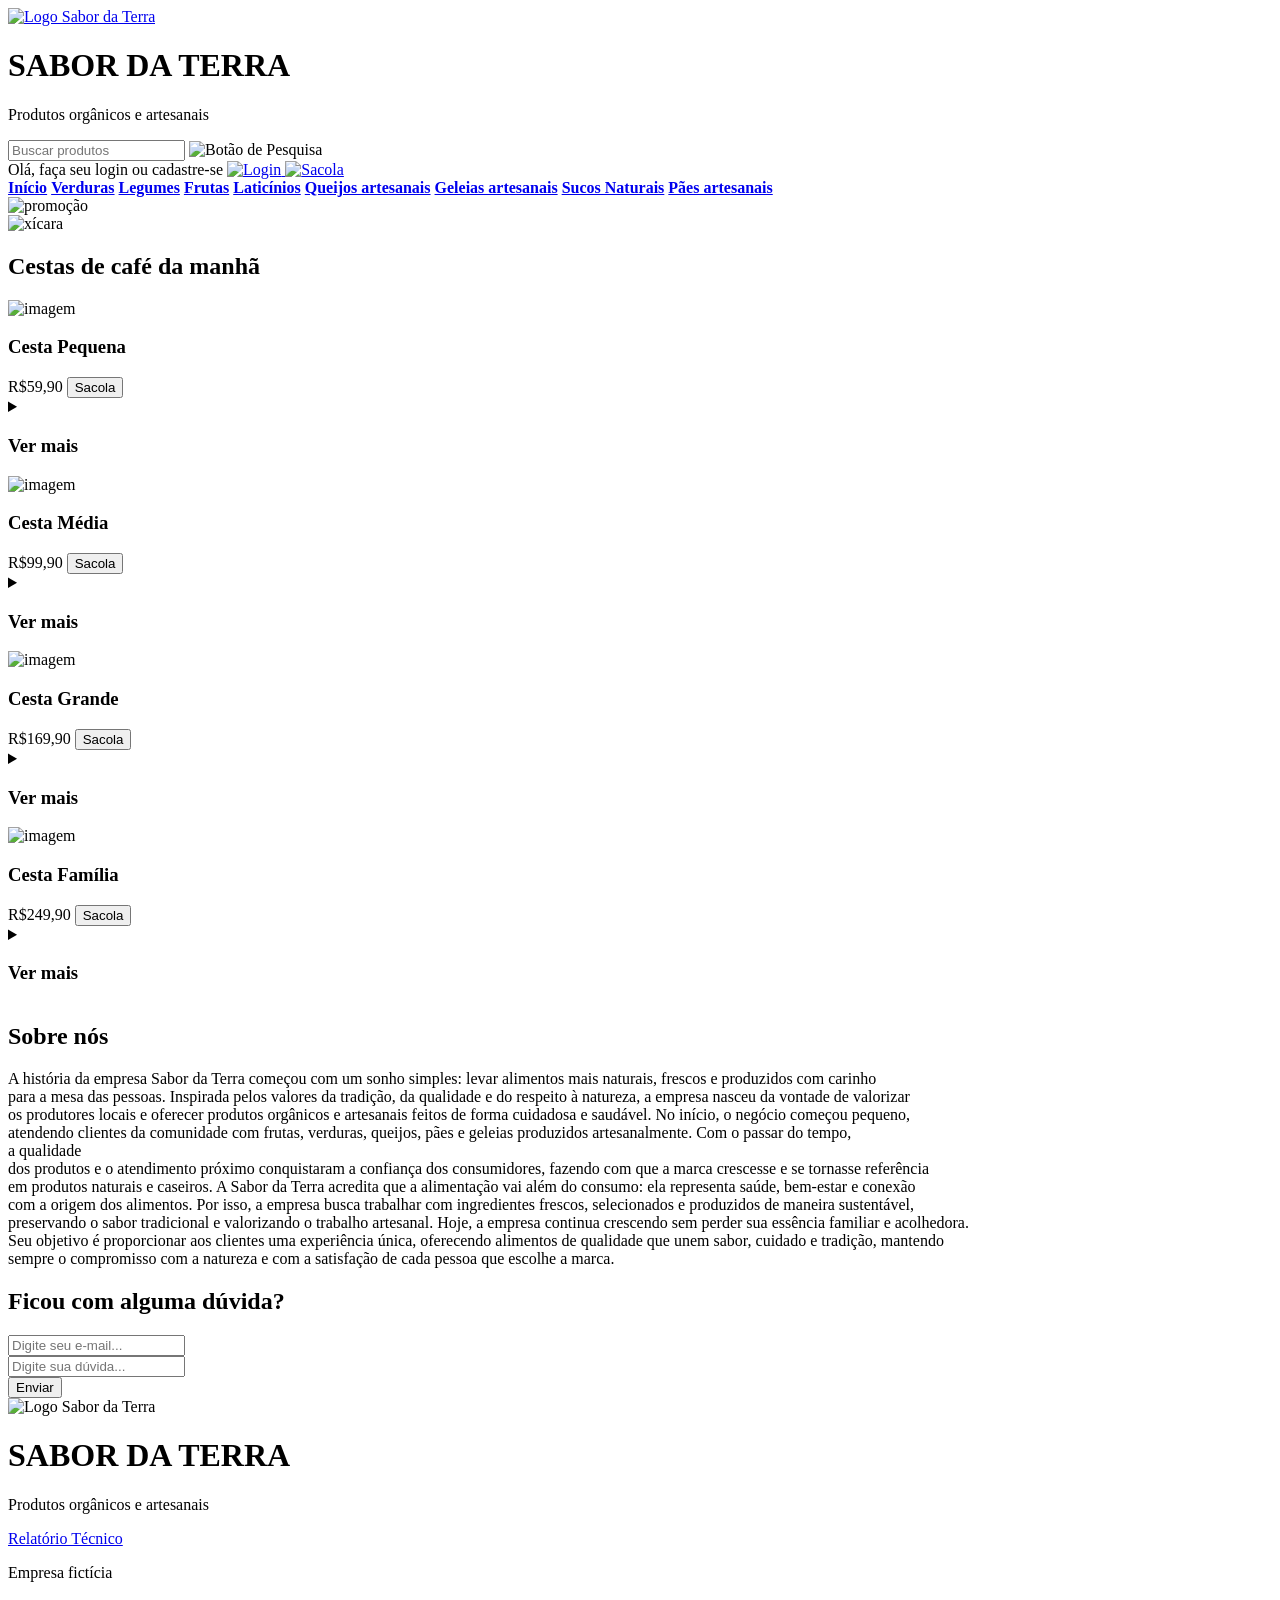
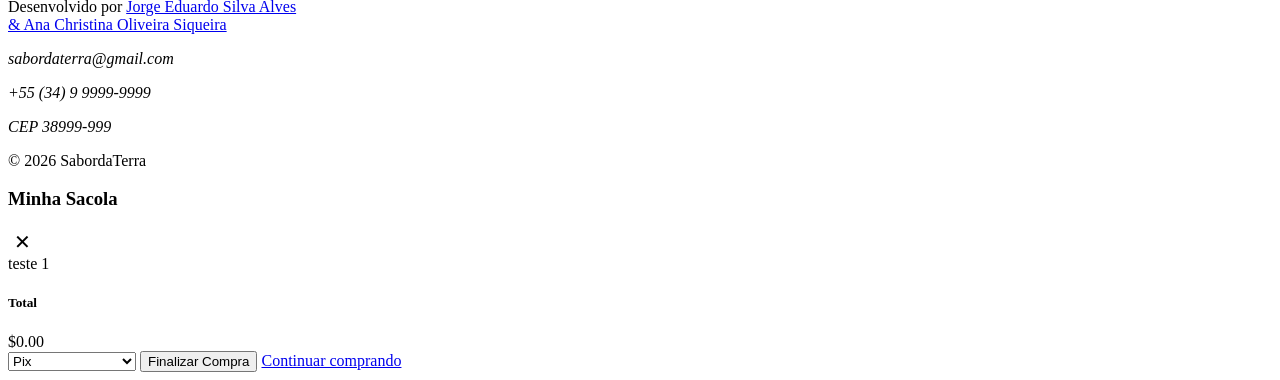
==== index.html @ 52ad6af7 "Alteração de nome de imagem" ====
<!DOCTYPE html>
<html lang="pt-br">
<head>
    <meta charset="UTF-8">
    <meta name="viewport" content="width=device-width, initial-scale=1.0">
    <link rel="icon" type="image/x-icon" href="./images/logo-original.png">
   
    <title>Sabor da Terra</title>

    <link rel="preconnect" href="https://fonts.googleapis.com">
    <link rel="preconnect" href="https://fonts.gstatic.com" crossorigin>
    <link href="https://fonts.googleapis.com/css2?family=Vollkorn:ital,wght@0,400..900;1,400..900&display=swap" rel="stylesheet">

    <link rel="preconnect" href="https://fonts.googleapis.com">
    <link rel="preconnect" href="https://fonts.gstatic.com" crossorigin>
    <link href="https://fonts.googleapis.com/css2?family=DM+Sans:ital,opsz,wght@0,9..40,100..1000;1,9..40,100..1000&display=swap" rel="stylesheet">

    <link rel="preconnect" href="https://fonts.googleapis.com">
    <link rel="preconnect" href="https://fonts.gstatic.com" crossorigin>
    <link href="https://fonts.googleapis.com/css2?family=Lora:ital,wght@0,400..700;1,400..700&display=swap" rel="stylesheet">

    <link rel="stylesheet" href="estilo.css">
</head>
<body>
    <header>
        <div class="Espaco_marca">
            <a href="#"><img src="./images/logo-original.png" width="65px" height="65px" alt="Logo Sabor da Terra"></a>
            <div class="logo">
                <h1>SABOR DA TERRA</h1>
                <p>Produtos orgânicos e artesanais</p>
            </div>
        </div>
        
        <div class="Area_de_Pesquisa">
          <input type="search" id="barraPesquisa" placeholder="Buscar produtos">
          <a><img id="iconeLupa" src="./images/circle.png" width="30px" height="30px" alt="Botão de Pesquisa"></a>
        </div>

       

        <div class="espaco_perfil">

            <span id="areaUsuario">
                Olá, faça seu login ou cadastre-se
            </span>

            <a href="login.html" id="linkLogin">
                <img src="./images/profile.png" width="30px" height="30px" alt="Login">
            </a>

            <a href="javascript:void(0)" id="abrirSacola">
                <img src="./images/shopping-bag.png" width="30px" height="30px" alt="Sacola">
            </a>

        </div>
    </header>

    <nav>
        <a class="menu_inicio" href="Index.html" target="_self"><strong>Início</strong></a>
        <a href="produtos.html#verduras"><strong>Verduras</strong></a>
        <a href="produtos.html#legumes"><strong>Legumes</strong></a>
        <a href="produtos.html#frutas"><strong>Frutas</strong></a>
        <a href="produtos.html#laticinios"><strong>Laticínios</strong></a>
        <a href="produtos.html#queijos-artesanais"><strong>Queijos artesanais</strong></a>
        <a href="produtos.html#geleias-artesanais"><strong>Geleias artesanais</strong></a>
        <a href="produtos.html#sucos-naturais"><strong>Sucos Naturais</strong></a>
        <a href="produtos.html#paes-artesanais"><strong>Pães artesanais</strong></a>
    </nav>

    <section class="fundo_banner">
        <img src="./images/Banner Cesta.png" width="95%" height="auto" alt="promoção">
    </section>

    <section  id="secaoCestas" class="Espaco_produtos">
        <div class="area_do_titulo">
            <img src="./images/coffee.png" width="35px" height="35px" alt="xícara">
            <h2>Cestas de café da manhã</h2>
        </div>
        <div class="cards_produtos">
            <article>
                    <picture>
                            <source media="(max-width: 700px)" 
                            srcset="./images/pequena300.png" type="image.png">

                            <source media="(max-width: 1050px)" 
                            srcset="./images/pequena700.png" type="image.png">

                            <img src="./images/pequena1000.png" alt="imagem" width="200" height="200">
                    </picture>
                    <h1>Cesta Pequena</h1>
                    <span>R$59,90</span>
                    <button class="Comprar">Sacola</button>
                    <details>
                        <summary>
                            <h3 id="Título1" class="cestas">Ver mais</h3>
                        </summary>
                        <ul>
                            <li>Queijo- 1un</li>
                            <li>Suco natural 500ml- 1un</li>
                            <li>Cacho de uva- 1un</li>
                            <li>Pão Integral- 1un</li>
                            <li>Manteiga artesanal- 1un</li>
                            <li>Geleia de uva- 1un</li>
                            <li>Leite integral- 1un</li>
                        </ul>
                    </details>
            </article>

            <article>
                <picture>
                    <source media="(max-width: 700px)" 
                    srcset="./images/media300.png" type="image.png">

                    <source media="(max-width: 1050px)" 
                    srcset="./images/media700.png" type="image.png">

                    <img src="./images/media1000.png" alt="imagem" width="200" height="200">
                </picture>
                <h1>Cesta Média</h1>
                <span>R$99,90</span>
                <button class="Comprar">Sacola</button>
                <details>
                    <summary>
                        <h3 id="Titulo2" class="cestas">Ver mais</h3>
                    </summary>
                    <ul>
                        <li>Requeijão- 1un</li>
                        <li>Suco natural 500ml- 1un</li>
                        <li>Mamão- 1un</li>
                        <li>Requeijão cremoso- 1un</li>
                        <li>Geleia de morango- 1un</li>
                        <li>Pães de queijo artesanais- 6un</li>
                        <li>Geleia de amora- 1un</li>
                        <li>Baguete artesanal- 1un</li>
                        <li>Doce de leite artesanal- 1un</li>
                        <li>Kiwi- 3un</li>
                    </ul>                    
                </details>
            </article>

            <article>
                <picture>
                    <source media="(max-width: 700px)" 
                    srcset="./images/Cestagrande300.png" type="image.png">

                    <source media="(max-width: 1050px)" 
                    srcset="./images/Cestagrande700.png" type="image.png">

                    <img src="./images/Cestagrande1000.png" alt="imagem" width="200" height="200">
                </picture>
                <h1>Cesta Grande</h1>
                <span>R$169,90</span>
                <button class="Comprar">Sacola</button>
                <details>
                    <summary>
                        <h3 id="Titulo3" class="cestas">Ver mais</h3>
                    </summary>
                    <ul> 
                        <li>Requeijão - 1un</li>
                        <li>Queijo- 1un</li>
                        <li>Pães artesanais - 3un</li>
                        <li>Pães de milho - 2un</li>
                        <li>Pães de queijo artesanais- 12un</li>
                        <li>Pão baguete artesanal- 1un</li>
                        <li>Suco natura 500ml- 4un</li>
                        <li>Mamão- 1un</li>
                        <li>Morangos- 10un</li>
                        <li>Geléias (amora e morango)- 2 un</li>
                        <li>Requeijãocremoso - 1un</li>
                        <li>Doce de leite - 1un</li>
                    </ul>
                </details> 
            </article>

            <article>
                <picture>
                    <source media="(max-width: 700px)" 
                    srcset="./images/Cestafamilia300.png" type="image.png">

                    <source media="(max-width: 1050px)" 
                    srcset="./images/Cestafamilia700.png" type="image.png">

                    <img src="./images/Cestafamilia1000.png" alt="imagem" width="200" height="200">
                </picture>
                <h1>Cesta Família</h1>
                <span>R$249,90</span>
                <button class="Comprar">Sacola</button>
                <details>
                    <summary>
                        <h3 id="Titulo4" class="cestas">Ver mais</h3>
                    </summary>
                    <ul>
                        <li>Requeijão- 2un</li>
                        <li>Queijo provolone- 1un</li>
                        <li>Queijo Brie- 1un</li>
                        <li>Croissant Artesanal- 5un</li>
                        <li>Pães artesanais- 6un</li>
                        <li>Pães de milho- 2un</li>
                        <li>Suco Natural- 500ml</li>
                        <li>Abacaxi- 2un</li>
                        <li>Manteiga Artesanal- 2un</li>
                        <li>Requeijão cremoso- 1un</li>
                        <li>Geleia de Morango- 1un</li>
                        <li>Pães de queijo artesanais- 20un</li>
                        <li>Geleia de amora- 1un</li>
                        <li>Goiabas- 5un</li>
                        <li>Iogurte artesanal- 4un</li>
                        <li>Baguete artesanal- 4un</li>
                        <li>Doce de leite artesanal- 3un</li>
                        <li>Leite Integral- 500ml</li>
                        <li>Morango- 10un</li>
                    </ul>
                </details>
            </article>
        </div>
    </section>

    <section class="sobre">
        <h1><strong>Sobre nós</strong></h1>
        <p>A história da empresa Sabor da Terra começou com um sonho simples: levar alimentos mais naturais, frescos e produzidos com carinho<br> para a mesa das pessoas.
        Inspirada pelos valores da tradição, da qualidade e do respeito à natureza, a empresa nasceu da vontade de valorizar<br>os produtores locais e oferecer produtos orgânicos e artesanais feitos de forma cuidadosa e saudável.
        No início, o negócio começou pequeno,<br> atendendo clientes  da comunidade com frutas, verduras, queijos, pães e geleias produzidos artesanalmente.
        Com o passar do tempo,<br> a qualidade<br>dos produtos e o atendimento próximo conquistaram a confiança dos consumidores, fazendo com  que a marca crescesse e se tornasse referência<br>em produtos naturais e caseiros.
        A Sabor da Terra acredita que a  alimentação vai além do consumo: ela representa saúde, bem-estar e conexão<br> com a origem dos alimentos. Por isso, a empresa busca trabalhar com ingredientes frescos, selecionados e produzidos de maneira sustentável,<br> preservando o sabor tradicional e valorizando o trabalho artesanal.
        Hoje, a empresa continua crescendo sem perder sua essência familiar e acolhedora.<br> Seu objetivo é proporcionar aos clientes uma experiência única, oferecendo alimentos de qualidade que unem sabor, cuidado e tradição, mantendo<br>sempre o compromisso com a natureza e com a satisfação de cada pessoa que escolhe a marca.</p>
    </section>

    <section class="Secao_duvida">
        <div class="area_de_duvida">
            <h2>Ficou com alguma dúvida?</h2>
        </div>

        <form id="formDuvida">
            <input type="email" id="emailDuvida" required placeholder="Digite seu e-mail...">
            <br>
            <input type="text" id="textoDuvida" required placeholder="Digite sua dúvida...">
            <br>
            <button type="submit" class="botao_enviar">Enviar</button>
        </form>
    </section>

    <footer>
        <div class="E_logo">
            <a><img src="./images/logo-original.png" width="55" height="55" alt="Logo Sabor da Terra"></a>
            <div class="bloco_logo">
                <h1>SABOR DA TERRA</h1>
                <p>Produtos orgânicos e artesanais</p>
            </div>
        </div>
        <div class="bloco_do_relatorio">
            <a href="RelatorioDeUtilizacao.pdf">Relatório Técnico</a>
            <p>Empresa fictícia</p>
            <p>Desenvolvido por <a href="https://github.com/Jorge-Edu02">Jorge Eduardo Silva Alves <br> & Ana Christina Oliveira Siqueira</a></p>
        </div>
        <address>
            <p>sabordaterra@gmail.com</p>
            <p>+55 (34) 9 9999-9999</p>
            <p>CEP 38999-999</p>
        </address>
        <p class="copyright">&copy 2026 SabordaTerra</p>
    </footer>

    <main class="sacola" id="menu">
        <div class="menu_sacola">
            <h3>Minha Sacola</h3>
            <button id="btnFecharSacola" style="background: none; border: none; font-size: 20px; cursor: pointer;">✕</button>
            <div class="itens_sacola">teste 1</div>
        </div>

        <div class="rodape_sacola">
            <div class="montante_total">
                <h5>Total</h5>
                <div class="total_da_sacola">$0.00</div>
            </div>
            <select id="formaPagamento">
                <option value="Pix">Pix</option>
                <option value="Cartão de Crédito">Cartão de Crédito</option>
                <option value="Cartão de Débito">Cartão de Débito</option>
                <option value="Dinheiro">Dinheiro</option>
            </select>
            <button class="finalizar_btn" id="finalizarCompra">Finalizar Compra</button>
            <a href="produtos.html" target="_blank" class="continuar_btn">Continuar comprando</a>
        </div>
    </main>

    <script>

        let usuarioLogado = localStorage.getItem("usuarioLogado");

        if(usuarioLogado){

            document.getElementById("areaUsuario").textContent =
            "Olá, " + usuarioLogado;

            document.getElementById("linkLogin").href = "#";
        }

    </script>
    <script src="sabordaterra.js" ></script>
</body>
</html>
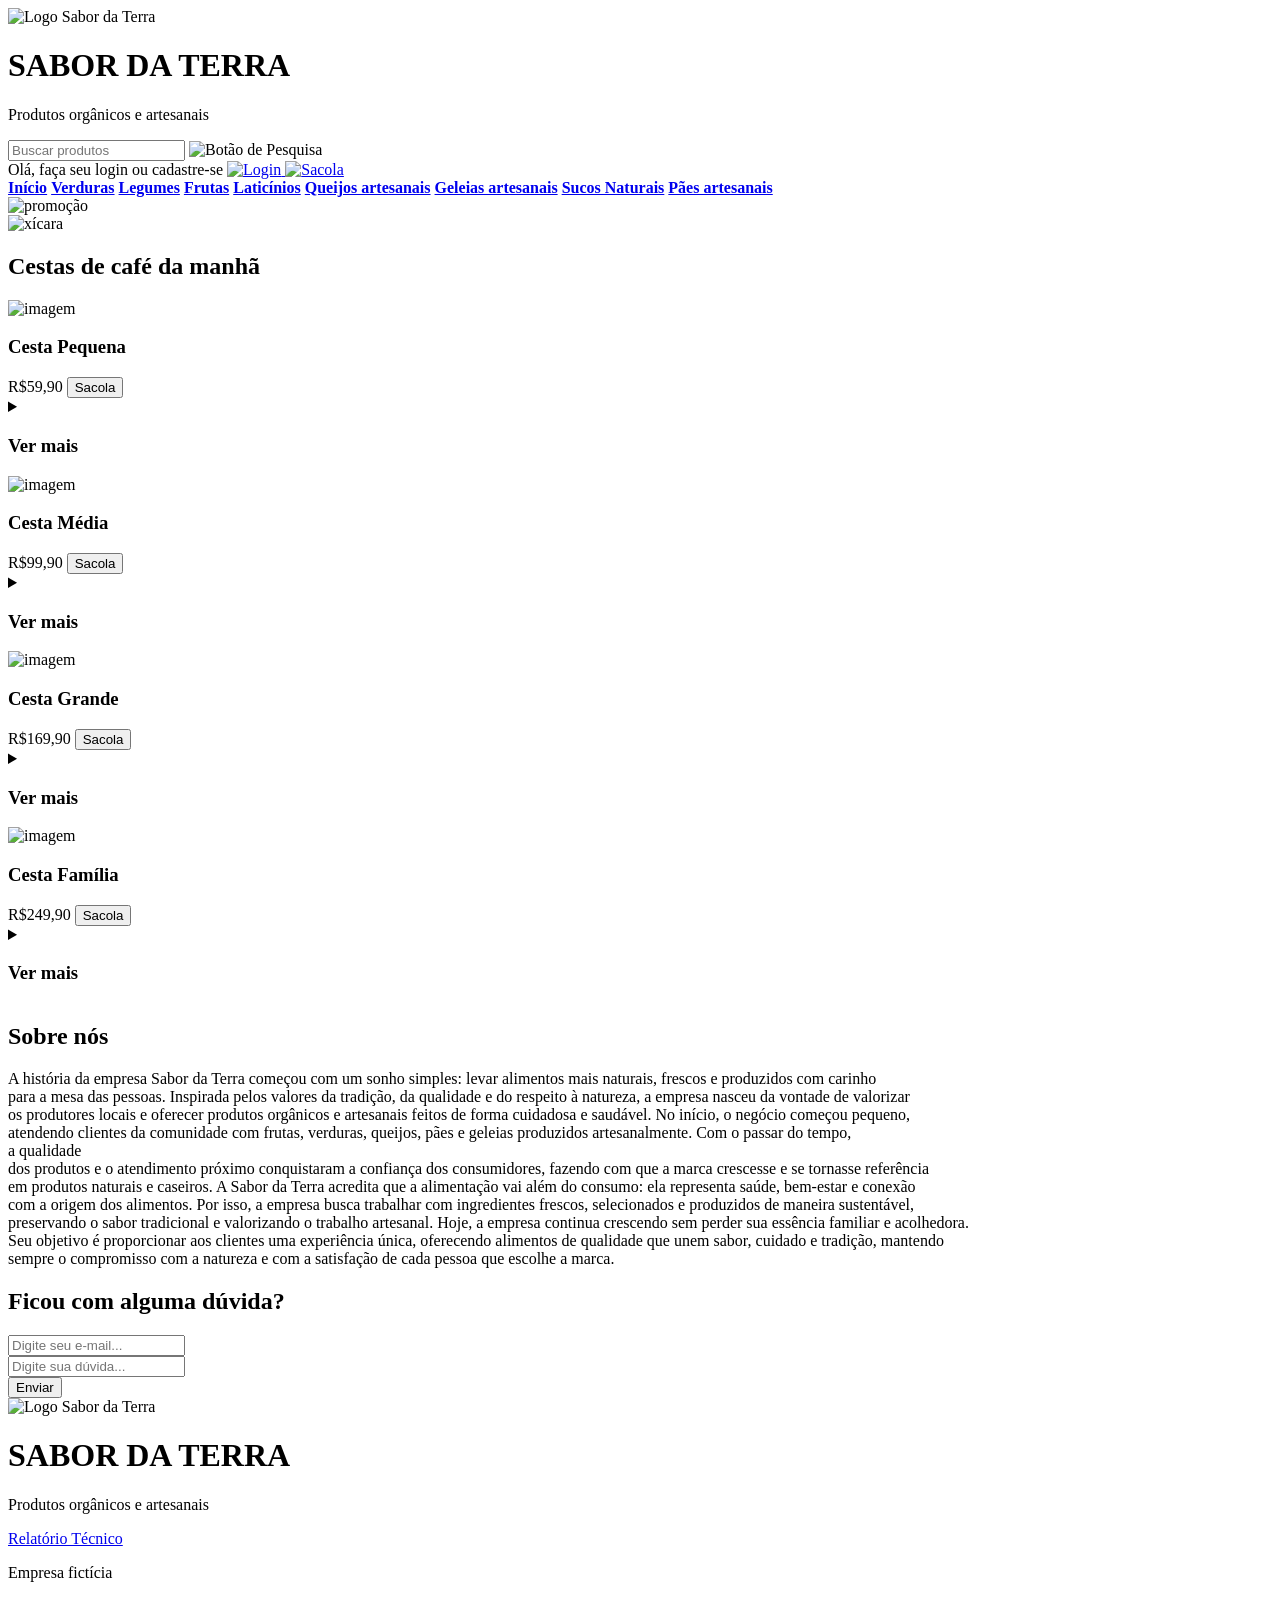
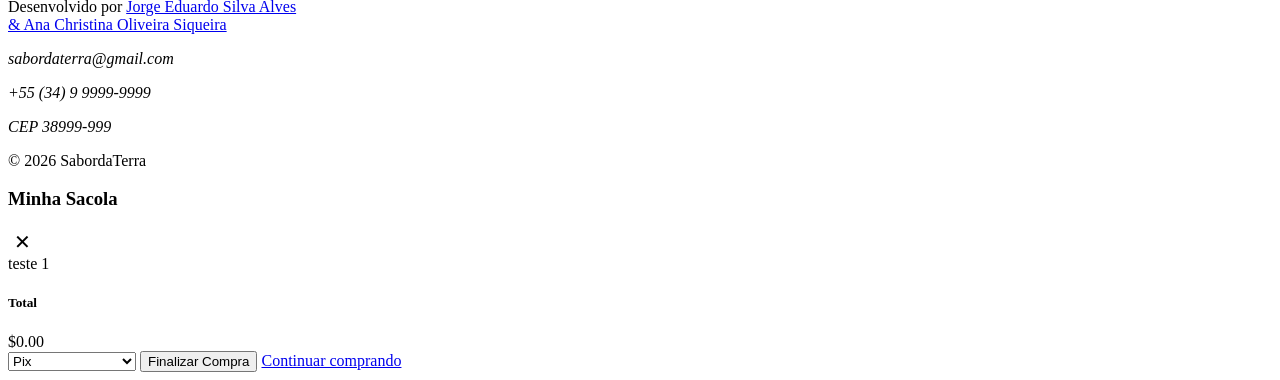
==== commit 9c60ac79: "Adição de botão home na pagina login/cadastro" ====
--- a/index.html
+++ b/index.html
@@ -24,7 +24,7 @@
 <body>
     <header>
         <div class="Espaco_marca">
-            <a href="#"><img src="./images/logo-original.png" width="65px" height="65px" alt="Logo Sabor da Terra"></a>
+            <a><img src="./images/logo-original.png" width="65px" height="65px" alt="Logo Sabor da Terra"></a>
             <div class="logo">
                 <h1>SABOR DA TERRA</h1>
                 <p>Produtos orgânicos e artesanais</p>
@@ -56,7 +56,7 @@
     </header>
 
     <nav>
-        <a class="menu_inicio" href="Index.html" target="_self"><strong>Início</strong></a>
+        <a class="menu_inicio" href="index.html" target="_self"><strong>Início</strong></a>
         <a href="produtos.html#verduras"><strong>Verduras</strong></a>
         <a href="produtos.html#legumes"><strong>Legumes</strong></a>
         <a href="produtos.html#frutas"><strong>Frutas</strong></a>
